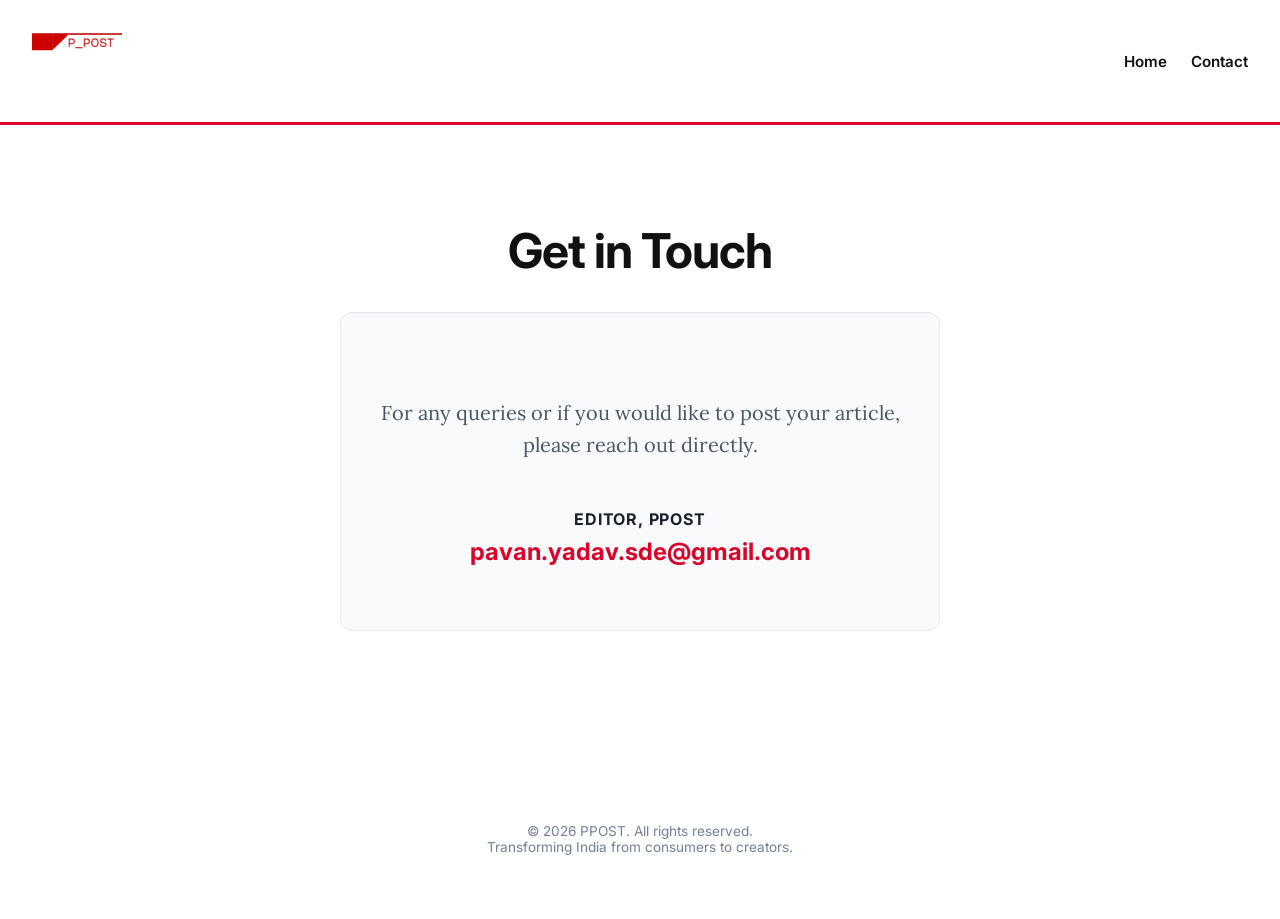
==== contact.html @ 3f2db978 "Initial commit" ====
<!DOCTYPE html>
<html lang="en">

<head>
    <meta charset="UTF-8">
    <meta name="viewport" content="width=device-width, initial-scale=1.0">
    <title>Contact Us | PPOST</title>
    <link rel="stylesheet" href="CSS/global.css">
    <link rel="stylesheet" href="CSS/contact.css">
    <script src="COMPONENTS/components.js"></script>
</head>

<body>

    <!-- Inject Global Navbar -->
    <script>renderHeader('./');</script>

    <main class="contact-container">
        <div class="contact-header">
            <h1>Get in Touch</h1>
        </div>

        <div class="contact-info">
            <p>For any queries or if you would like to post your article, please reach out directly.</p>
            
            <div style="margin-top: 3rem;">
                <span class="contact-role">Editor, PPOST</span>
                <a href="mailto:pavan.yadav.sde@gmail.com" class="contact-email">pavan.yadav.sde@gmail.com</a>
            </div>
        </div>
    </main>

    <!-- Inject Global Footer -->
    <script>renderFooter();</script>

</body>

</html>
---- CSS/global.css ----
@import url('https://fonts.googleapis.com/css2?family=Inter:wght@400;500;600;700;800&family=Lora:ital,wght@0,400;0,500;0,600;1,400&display=swap');

:root {
    --primary-color: #d90429; /* PPOST Brand Red */
    --accent-color: #d90429;
    --text-color: #111111;
    --bg-color: #ffffff;
    --card-bg: #ffffff;
    --brand-red: #d90429; 
    --bg-white: #ffffff;
    --text-black: #111111;
}

body {
    font-family: 'Lora', Georgia, serif;
    background-color: var(--bg-color);
    color: var(--text-color);
    margin: 0;
    padding: 0;
    overflow-x: hidden;
}

/* Headings and UI Elements use Sans-Serif */
h1, h2, h3, h4, h5, h6, .navbar, .meta, .sidebar-info, .post-date, footer {
    font-family: 'Inter', -apple-system, BlinkMacSystemFont, "Segoe UI", Roboto, sans-serif;
}

/* Navbar */
.navbar {
    background: #ffffff;
    border-bottom: 3px solid var(--primary-color);
    color: var(--text-color);
    padding: 1rem 2rem;
    display: flex;
    justify-content: space-between;
    align-items: center;
    position: sticky;
    top: 0;
    z-index: 1000;
}

.navbar .brand img {
    height: 90px;
    width: auto;
    display: block;
}

.nav-links {
    display: flex;
    gap: 1.5rem;
}

.nav-link {
    font-weight: 600;
    color: var(--text-color);
    text-decoration: none;
    font-size: 0.95rem;
    transition: color 0.2s;
}

.nav-link:hover {
    color: var(--primary-color);
}

/* Footer */
footer {
    text-align: center;
    padding: 4rem 0;
    color: #718096;
    font-size: 0.85rem;
}
---- CSS/contact.css ----
/* Contact Page Styles */

.contact-container {
    max-width: 600px;
    margin: 6rem auto 8rem;
    padding: 0 20px;
}

.contact-header {
    text-align: center;
    margin-bottom: 2rem;
}

.contact-header h1 {
    font-family: 'Inter', sans-serif;
    font-size: 3rem;
    margin-bottom: 1rem;
    letter-spacing: -0.02em;
    color: var(--text-color);
}

.contact-info {
    text-align: center;
    background: #f8fafc;
    padding: 4rem 2rem;
    border-radius: 12px;
    border: 1px solid #e2e8f0;
}

.contact-info p {
    font-family: 'Lora', Georgia, serif;
    font-size: 1.25rem;
    color: #4a5568;
    line-height: 1.6;
    margin-bottom: 0;
}

.contact-role {
    font-family: 'Inter', sans-serif;
    font-size: 1rem;
    font-weight: 700;
    color: #1a202c;
    text-transform: uppercase;
    letter-spacing: 0.05em;
    display: block;
    margin-bottom: 0.5rem;
}

.contact-email {
    font-family: 'Inter', sans-serif;
    font-size: 1.5rem;
    font-weight: 700;
    color: var(--primary-color);
    text-decoration: none;
    transition: opacity 0.2s;
    word-break: break-all;
}

.contact-email:hover {
    opacity: 0.8;
}
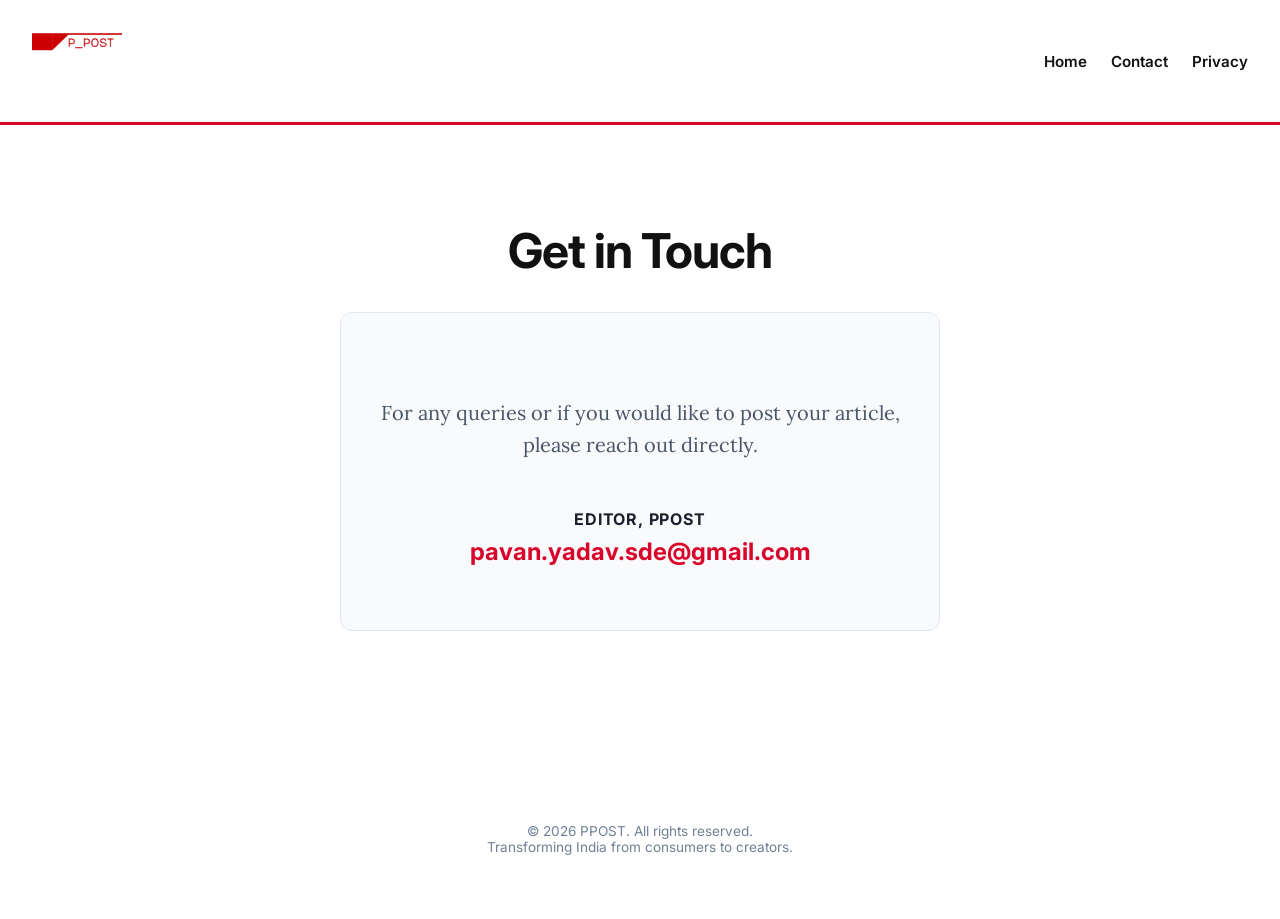
==== commit 13e16a98: "feat: add Google Search Console verification and sitemap.xml" ====
--- a/contact.html
+++ b/contact.html
@@ -5,6 +5,8 @@
     <meta charset="UTF-8">
     <meta name="viewport" content="width=device-width, initial-scale=1.0">
     <title>Contact Us | PPOST</title>
+    <meta name="description" content="Get in touch with PPOST. Reach out for queries, guest articles, or collaboration opportunities.">
+    <meta name="author" content="Pavan">
     <link rel="stylesheet" href="CSS/global.css">
     <link rel="stylesheet" href="CSS/contact.css">
     <script src="COMPONENTS/components.js"></script>
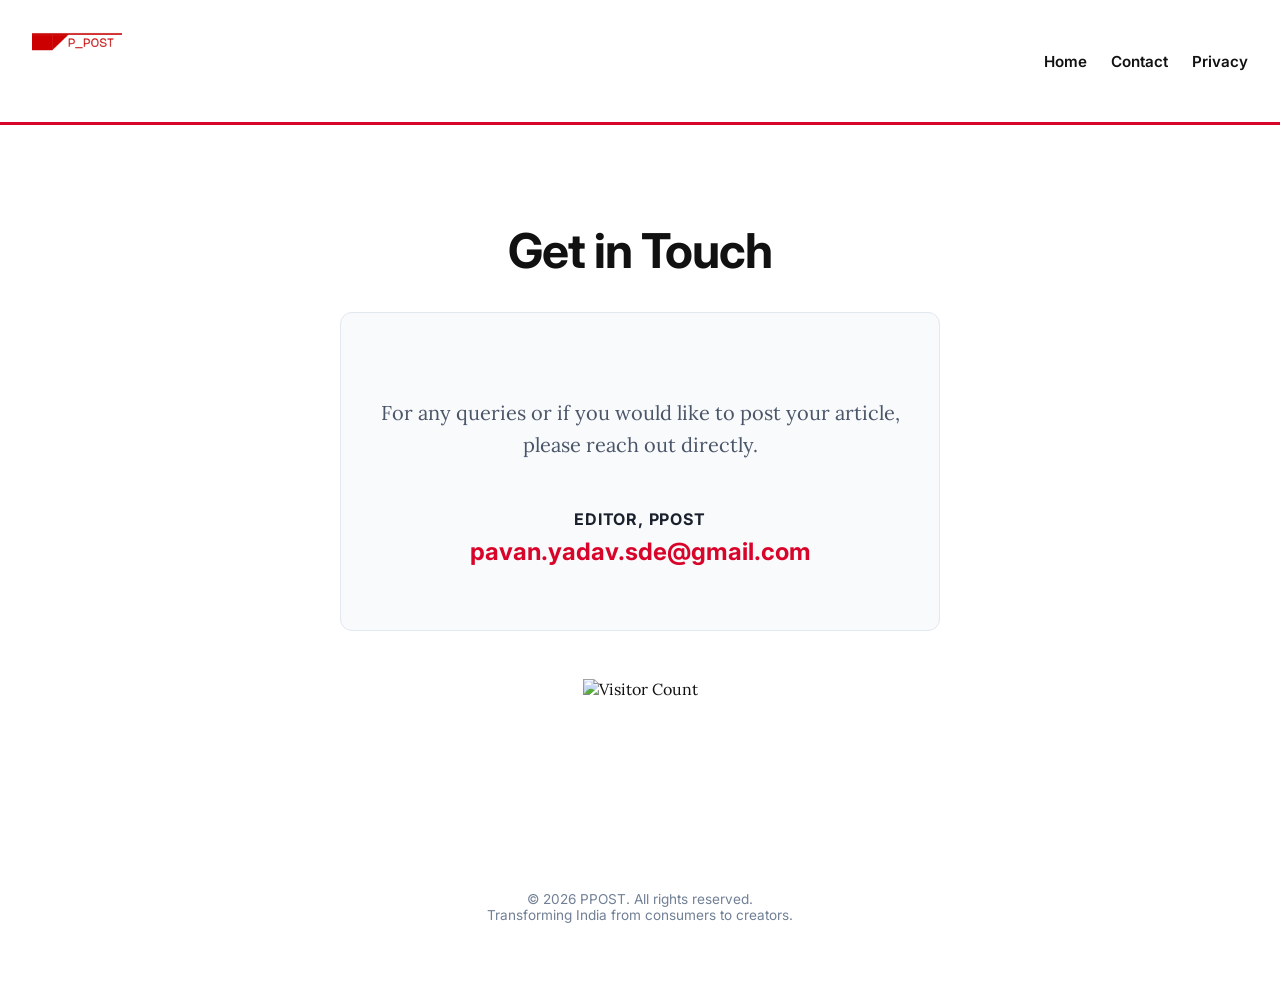
==== commit 16f10634: "feat: add visitor counter badge to contact page" ====
--- a/contact.html
+++ b/contact.html
@@ -30,6 +30,10 @@
                 <a href="mailto:pavan.yadav.sde@gmail.com" class="contact-email">pavan.yadav.sde@gmail.com</a>
             </div>
         </div>
+
+        <div style="text-align: center; margin-top: 3rem;">
+            <img src="https://api.visitorbadge.io/api/visitors?path=ppost.is-a.dev&label=Total%20Visitors&countColor=%23d90429&labelColor=%23111111&style=flat-square" alt="Visitor Count">
+        </div>
     </main>
 
     <!-- Inject Global Footer -->
